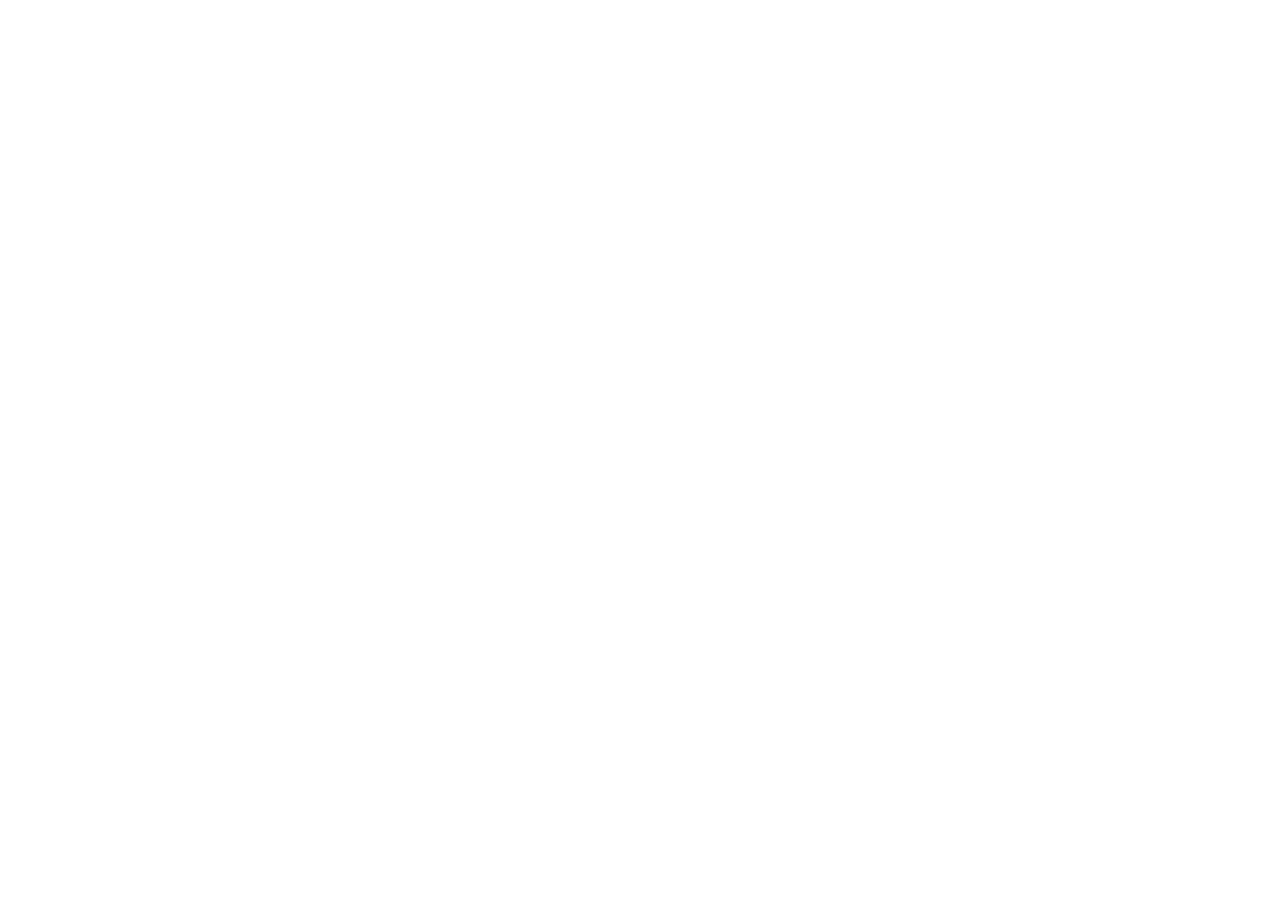
==== index.html @ 2f6a0514 "Boilerplate" ====
<!DOCTYPE html>

<html>
    <head>
        <link rel="stylesheet" href="styling.css">
        <title>Car Dealership Website</title>
    </head>

    <body>
        

        <script src="functions.js"></script>
    </body>
</html>
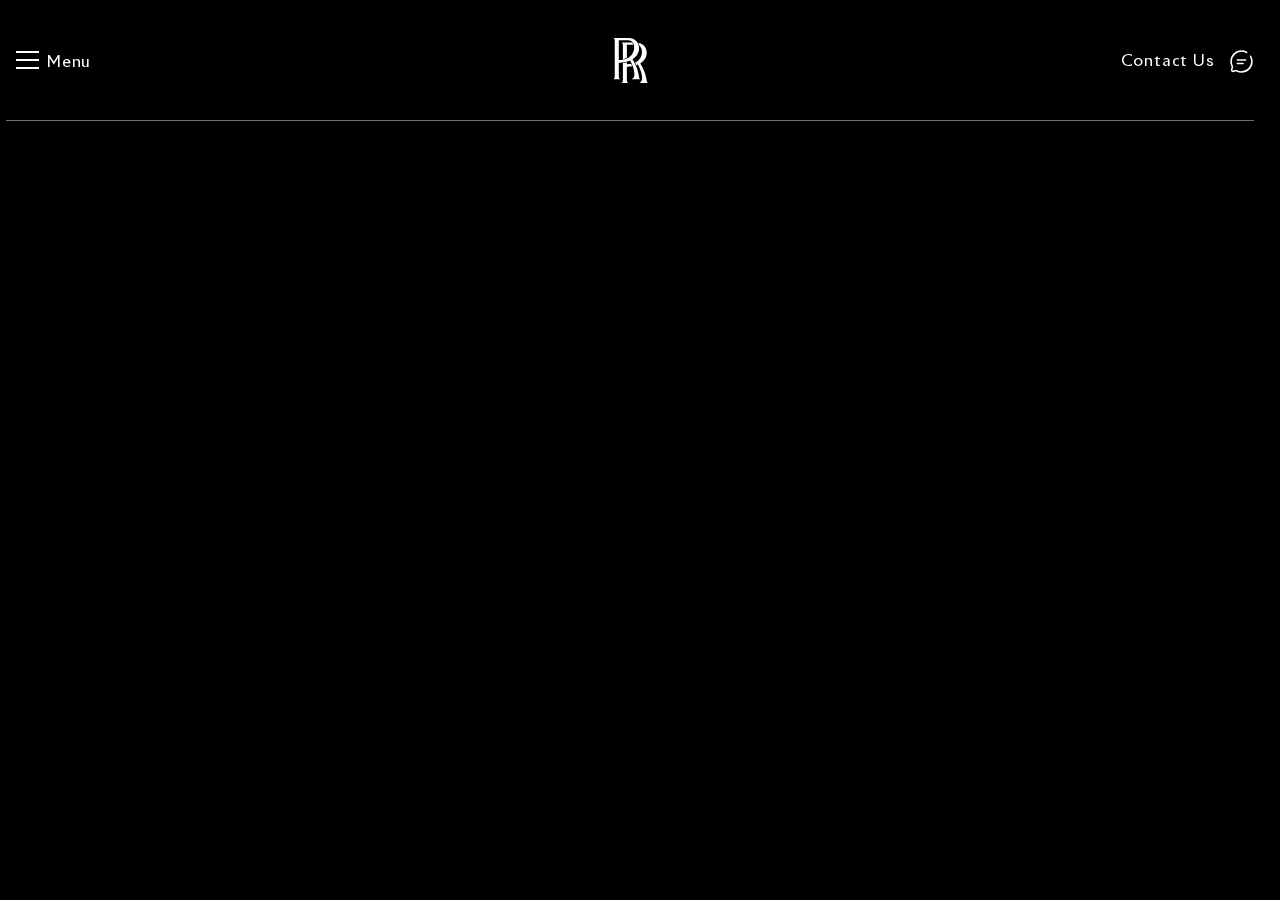
==== commit f84bbfb6: "Adjusted file structure" ====
--- a/index.html
+++ b/index.html
@@ -1,14 +1,245 @@
 <!DOCTYPE html>
 
-<html>
-    <head>
-        <link rel="stylesheet" href="styling.css">
-        <title>Car Dealership Website</title>
-    </head>
-
-    <body>
-        
-
-        <script src="functions.js"></script>
-    </body>
+<html lang="en-US">
+
+<head>
+  <meta charset="UTF-8">
+  <meta name="viewport" content="width=device-width, initial-scale=1.0">
+  <title>Car Dealership Website</title>
+
+  <link rel="stylesheet" href="/Source/styling.css">
+  <link rel="shortcut icon" type="image/png" href="/Images/favicon.png">
+  <link rel="stylesheet" href="https://cdnjs.cloudflare.com/ajax/libs/font-awesome/6.0.0-beta3/css/all.min.css">
+</head>
+
+<body>
+  <div role="main" class="container-wrapper">
+    <!-- Text in the middle and round select options -->
+    <section class="section" id="section1">
+      <div class="video-container">
+        <video id="video" preload="auto" muted loop style="opacity: 1;" aria-label="Background video of car series">
+          <source src="/Videos/VideoTemplate1.mp4" type="video/mp4">
+        </video>
+        <div class="homepage" aria-labelledby="homepage-title" aria-describedby="homepage-description">
+          <h2 id="homepage-title" class="home-text htext active-text">Skylines</h2>
+          <p id="homepage-description" class="home-text ptext active-text">GTR II SERIES
+          </p>
+          <div class="explore-button active-text">
+            <a href="#" class="atext" aria-label="Explore Skylines GTR II series">Explore Now</a>
+          </div>
+          <ul class="round-option-list" aria-label="Video selection options">
+            <li>
+              <a href="#" onclick="changeVideo('1')" aria-label="Play video option 1">
+                <svg height="16" width="16" viewBox="0 0 16 16" xmlns="http://www.w3.org/2000/svg"
+                  style="rotate: 180deg;">
+                  <circle class="selected" id="Circle-1" r="3" cx="8" cy="8" fill="white" aria-hidden="true" />
+                  <g class="animated-button-scale default-transform">
+                    <path class="animated-path" d="
+                                   M 0.75 8
+                                   A 7.25 7.25 0 0 1 8 0.75
+                                   L 8 0.75
+                                   A 7.25 7.25 0 0 1 15.25 8
+                                   A 7.25 7.25 0 0 1 8 15.25
+                                   L 8 15.25
+                                   A 7.25 7.25 0 0 1 0.75 8
+                                   " stroke-dasharray="48.553093477052 48.553093477052" stroke-dashoffset="-49"
+                      stroke="#ffffff" stroke-width="1.5" stroke-linecap="square" stroke-linejoin="round"
+                      fill="transparent" aria-hidden="true">
+                    </path>
+                  </g>
+                </svg>
+              </a>
+            </li>
+            <li>
+              <a href="#" onclick="changeVideo('2')">
+                <svg height="16" width="16" viewBox="0 0 16 16" xmlns="http://www.w3.org/2000/svg"
+                  style="rotate: 180deg;">
+                  <circle id="Circle-2" r="3" cx="8" cy="8" fill="white" aria-hidden="true" />
+                  <g class="animated-button-scale">
+                    <path class="animated-path" d="
+                                                 M 0.75 8
+                                                 A 7.25 7.25 0 0 1 8 0.75
+                                                 L 8 0.75
+                                                 A 7.25 7.25 0 0 1 15.25 8
+                                                 A 7.25 7.25 0 0 1 8 15.25
+                                                 L 8 15.25
+                                                 A 7.25 7.25 0 0 1 0.75 8
+                                                 " stroke-dasharray="48.553093477052 48.553093477052"
+                      stroke-dashoffset="-49" stroke="#ffffff" stroke-width="1.5" stroke-linecap="square"
+                      stroke-linejoin="round" fill="transparent" aria-hidden="true"></path>
+                  </g>
+                </svg>
+              </a>
+            </li>
+            <li>
+              <a href="#" onclick="changeVideo('3')">
+                <svg height="16" width="16" viewBox="0 0 16 16" xmlns="http://www.w3.org/2000/svg"
+                  style="rotate: 180deg;">
+                  <circle id="Circle-3" r="3" cx="8" cy="8" fill="white" aria-hidden="true" />
+                  <g class="animated-button-scale">
+                    <path class="animated-path" d="
+                                                 M 0.75 8
+                                                 A 7.25 7.25 0 0 1 8 0.75
+                                                 L 8 0.75
+                                                 A 7.25 7.25 0 0 1 15.25 8
+                                                 A 7.25 7.25 0 0 1 8 15.25
+                                                 L 8 15.25
+                                                 A 7.25 7.25 0 0 1 0.75 8
+                                                 " stroke-dasharray="48.553093477052 48.553093477052"
+                      stroke-dashoffset="-49" stroke="#ffffff" stroke-width="1.5" stroke-linecap="square"
+                      stroke-linejoin="round" fill="transparent" aria-hidden="true"></path>
+                  </g>
+                </svg>
+              </a>
+            </li>
+          </ul>
+        </div>
+      </div>
+    </section>
+    <!-- History of the dealership, lifestyle-->
+    <section class="section" id="section2" aria-label="History-and-Lifestyle">
+      <div class="second-homepage">
+        <div class="history">
+          <h1 style="text-align: center; padding-bottom: 10px; font-size: x-large;">History</h1>
+          <p>Fueled by a passion for precision and a relentless drive for technological advancement, Japanese automakers
+            continue to
+            evolve. Today, these cars embody a perfect fusion of heritage and modernity, celebrating a legacy of speed,
+            style, and
+            an uncompromising love for the driving experience.
+          </p>
+          <br>
+          <p>In 1997, the Japanese Grand Touring Championship (JGTC) brought the NTX series into the spotlight, a
+            testament to
+            Japan's racing spirit and technical prowess.</p>
+        </div>
+        <img class="image-hero" src="/Images/2-removebg-preview.png" alt="Image of the 1997 JGTC NTX car model">
+        <div class="lifestyle">
+          <h1 id="lifestyle-title" style="text-align: center; padding-bottom: 10px; font-size: x-large;">More Than
+            Just a Brand</h1>
+          <p>We are more than cars, more than performance, and more than technology. We are a lifestyle — a community
+            driven by
+            passion, united by the pursuit of excellence. Our brand represents freedom, adventure, and the thrill of the
+            open road.
+          </p>
+          <br>
+          <p>It's about embracing a culture of innovation and living every moment with purpose and style. Whether you
+            are
+            on the
+            track, cruising through city streets, or exploring the unknown, our legacy lives in every journey you take.
+            This is more
+            than just a brand, it is a way of life.</p>
+        </div>
+      </div>
+    </section>
+    <!-- Footer Section -->
+    <section class="section" id="section3" style="height: 245px;">
+      <footer>
+        <div class="social-media-icons">
+          <a href="https://www.instagram.com" target="_blank" aria-label="Instagram">
+            <i class="fab fa-instagram"></i>
+          </a>
+          <a href="https://www.twitter.com" target="_blank" aria-label="Twitter">
+            <i class="fab fa-twitter"></i>
+          </a>
+          <a href="https://www.facebook.com" target="_blank" aria-label="Facebook">
+            <i class="fab fa-facebook"></i>
+          </a>
+          <a href="https://www.pinterest.com" target="_blank" aria-label="Pinterest">
+            <i class="fab fa-pinterest"></i>
+          </a>
+          <a href="https://www.youtube.com" target="_blank" aria-label="Youtube">
+            <i class="fab fa-youtube"></i>
+          </a>
+          <a href="https://www.linkedin.com" target="_blank" aria-label="LinkedIn">
+            <i class="fab fa-linkedin"></i>
+          </a>
+          <a href="https://www.telegram.org" target="_blank" aria-label="Telegram">
+            <i class="fab fa-telegram"></i>
+          </a>
+          <a href="https://www.tiktok.com" target="_blank" aria-label="TikTok">
+            <i class="fab fa-tiktok"></i>
+          </a>
+        </div>
+        <span class="footer-keyline" aria-hidden="true"></span>
+        <div class="footer-lists">
+          <ul aria-label="Models">
+            <li>Car Models</li>
+            <li>Cool Car One</li>
+            <li>Cool Car Two</li>
+          </ul>
+          <ul aria-label="Maintenance and Accessories">
+            <li>Your Car</li>
+            <li>Maintenance</li>
+            <li>Accessories</li>
+          </ul>
+          <span class="footer-logo-container">
+            <a aria-label="Brand Logo" class="a-logo" href="index.html">
+              <span class="nav-logo" style="opacity: 1;" aria-hidden="true"></span>
+            </a>
+          </span>
+          <ul aria-label="Lifestyle">
+            <li>Lifestyle</li>
+            <li>Experiences</li>
+            <li>Design</li>
+          </ul>
+          <ul aria-label="Follow Us">
+            <li>Whatsapp</li>
+            <li>Instagram</li>
+            <li>Facebook</li>
+          </ul>
+        </div>
+      </footer>
+    </section>
+  </div>
+  <!-- Navigation Bar -->
+  <nav aria-label="primary navigation bar" class="nav-container component-grid-container">
+    <!-- Clickable Logo -->
+    <span class="logo-container">
+      <a aria-label="Brand Logo" class="a-logo" href="index.html">
+        <span class="nav-logo" style="opacity: 1;" aria-hidden="true"></span>
+      </a>
+    </span>
+    <!-- Contact Us button-->
+    <div class="contact-us-container">
+      <button type="button" class="contact-us-button" aria-label="Contact Us" onclick="toggleContactUsFormMenu()">
+        <span class="contact-us-text">Contact Us</span>
+        <span class="contact-us-icon" aria-hidden="true"></span>
+      </button>
+      <!-- Form Validation because we need that to meet project requirements -->
+      <form class="contact-us-form-validator-container hidden">
+        <p class="status-message" style="margin-left: 10px;"></p>
+        <label id="Full-Name">Name:</label>
+        <input type="text" style="margin-bottom: 5px;" placeholder=" *" required>
+        <label id="Email">Email:</label>
+        <input id="email" type="text" placeholder=" *" required><br>
+        <input type="submit" onclick="validateEmail(event)">
+      </form>
+    </div>
+    <!-- Keyline -->
+    <span class="nav-keyline"></span>
+  </nav>
+  <!-- Sliding Sidebar -->
+  <div class="slide">
+    <ul class="sidebar-list">
+      <li><a href="#" aria-label="Models">Models</a></li>
+      <li><a href="#" aria-label="Maintenance">Maintenance</a></li>
+      <li><a href="#" aria-label="Visionaries">Visionaries</a></li>
+      <li><a href="#" aria-label="Accessories">Accessories</a></li>
+      <li><a href="#" aria-label="About">About</a></li>
+    </ul>
+  </div>
+  <!-- Menu Button and Menu Text Wrapper -->
+  <div class="menu-container">
+    <div class="menu-animation" onclick="changeMenu()">
+      <span class="line top_line" aria-hidden="true"></span>
+      <span class="line middle_line" aria-hidden="true"></span>
+      <span class="line bottom_line" aria-hidden="true"></span>
+    </div>
+    <button type="button" class="menu-button" onclick="changeMenu()" aria-label="Menu toggle button">
+      <span class="menu-text">Menu</span>
+    </button>
+  </div>
+  <script src="/Source/animations.js"></script>
+</body>
+
 </html>--- a/Source/styling.css
+++ b/Source/styling.css
@@ -0,0 +1,801 @@
+@font-face {
+  font-family: "Riviera Nights";
+  src: url(/Fonts/RivieraNights-Regular.woff);
+}
+
+* {
+  margin: 0;
+  padding: 0;
+  border: 0;
+  font-size: 100%;
+  font: inherit;
+  vertical-align: baseline;
+}
+
+html,
+body {
+  position: relative;
+}
+
+html {
+  font-size: 62.5%;
+  text-rendering: optimizeLegibility;
+  scroll-padding-top: 0;
+}
+
+body {
+  overflow: hidden;
+  background-color: black;
+  font-size: 1.6rem;
+  letter-spacing: 0.03125em;
+  line-height: 1.5;
+  font-weight: 300;
+  overscroll-behavior: none;
+  overflow-x: hidden;
+  font-family: "Riviera Nights", "Gill Alt One MT", Helvetica, Arial,
+    -apple-system, sans-serif;
+}
+
+.container-wrapper {
+  scroll-snap-type: y mandatory;
+  overflow-y: scroll;
+  overflow-x: hidden;
+  height: 100vh;
+  scrollbar-width: thin;
+  scrollbar-color: #888 #333;
+}
+
+.container-wrapper.no-scroll {
+  pointer-events: none;
+}
+
+section {
+  display: flex;
+  justify-content: center;
+  align-items: center;
+  scroll-snap-align: start;
+  height: calc(100vh + 3px);
+}
+
+.component-grid-container {
+  display: grid;
+  grid-template-columns: 16px repeat(3, 1fr 16px) 1fr 16px;
+  grid-template-rows: auto auto auto auto;
+}
+
+@media only screen and (min-width: 768px) {
+  .component-grid-container {
+    grid-template-columns: 16px repeat(12, 1fr 16px);
+    grid-template-rows: auto auto auto;
+  }
+}
+
+@media only screen and (min-width: 1440px) {
+  .component-grid-container {
+    grid-template-columns: 16px 2fr 16px repeat(12, 96px 16px) 2fr 16px;
+    grid-template-rows: auto auto auto;
+  }
+}
+
+.nav-container {
+  opacity: 1;
+  background: linear-gradient(
+    0deg,
+    rgba(0, 0, 0, 0) 15%,
+    rgba(0, 0, 0, 0.25) 100%
+  );
+  backdrop-filter: blur(0px);
+  will-change: transform, background;
+  position: fixed;
+  height: 95px;
+  top: 0;
+  width: 100%;
+  justify-content: center;
+  align-items: center;
+  grid-template-rows: 95px auto auto;
+  transition: transform 1s ease, background 1s ease-in;
+  right: 10.1px;
+}
+
+.nav-container.blur {
+  transform: translate(0px, -60px);
+  background: linear-gradient(
+    0deg,
+    rgba(0, 0, 0, 0.3) 15%,
+    rgba(0, 0, 0, 0.5) 100%
+  );
+}
+
+.nav-container.retract {
+  transform: translate(0px, -120px);
+}
+
+@media only screen and (min-width: 768px) {
+  .nav-container {
+    height: 120px;
+    grid-template-rows: 120px auto auto;
+  }
+}
+
+@media only screen and (max-width: 1439px) {
+  .nav-container {
+    grid-template-columns: 16px repeat(4, 1fr 16px) 1fr 16px;
+  }
+}
+
+.nav-container span {
+  overflow: hidden;
+}
+
+.video-container {
+  position: relative;
+  display: flex;
+  justify-content: center;
+  align-items: center;
+  overflow: hidden;
+}
+
+#video {
+  position: relative;
+  width: 100%;
+  height: auto;
+  will-change: transform;
+  transition: opacity 500ms ease;
+}
+
+.fade-out {
+  opacity: 0;
+}
+
+.slide {
+  position: fixed;
+  left: 0;
+  top: 0;
+  align-items: center;
+  display: flex;
+  justify-content: center;
+  height: 100%;
+  width: 270px;
+  will-change: transform;
+  transition: transform 1s ease;
+  backdrop-filter: blur(10px);
+  transform: translateX(-270px);
+  z-index: 100;
+}
+
+li {
+  list-style: none;
+}
+
+.sidebar-list li a {
+  color: #ffff;
+  padding: 5px 0;
+  display: block;
+  text-align: right;
+  text-transform: capitalize;
+  text-decoration: none;
+  will-change: transform;
+  transition: transform 0.2s ease-out, color 0.2s ease-out;
+}
+
+ul li a:hover {
+  color: #8e8e8e;
+  transform: scale(1.5);
+}
+
+.slide.open {
+  transform: translateX(0);
+}
+
+.menu-container {
+  top: 0;
+  z-index: 150;
+  display: flex;
+  align-items: center;
+  gap: 8px;
+  justify-content: flex-start;
+  left: 90.5px;
+  position: fixed;
+  height: 97px;
+  transition: transform 0.5s ease;
+  will-change: transform;
+}
+
+.menu-container.retract {
+  transform: translate(0px, -30px);
+}
+
+.menu-container.retract2 {
+  transform: translate(0px, -90px);
+}
+
+@media only screen and (min-width: 768px) {
+  .menu-container {
+    height: 120px;
+  }
+}
+
+@media only screen and (max-width: 1439px) {
+  .menu-container {
+    left: 16.1px;
+  }
+}
+
+.menu-button {
+  cursor: pointer;
+  display: flex;
+  gap: 16px;
+  align-items: center;
+  background-color: transparent;
+}
+
+.menu-animation {
+  cursor: pointer;
+  display: flex;
+  flex-direction: column;
+  gap: 6px;
+  justify-content: center;
+  position: relative;
+}
+
+.menu-text {
+  position: relative;
+  top: 1.5px;
+  color: white;
+  letter-spacing: 0.05em;
+}
+
+.line {
+  width: 23px;
+  height: 2px;
+  background-color: #fff;
+  transform-origin: left;
+  will-change: transform;
+  transition: transform 0.5s ease, opacity 0.2s ease;
+}
+
+.menu-animation.open .middle_line {
+  opacity: 0;
+}
+
+.menu-animation.open .top_line {
+  position: relative;
+  transform: rotate(44deg);
+}
+
+.menu-animation.open .bottom_line {
+  position: relative;
+  transform: rotate(-43deg);
+}
+
+.logo-container {
+  display: flex;
+  align-items: center;
+  position: relative;
+  justify-content: center;
+  grid-column: 6 / span 1;
+  height: 97px;
+  transition: transform 1s ease;
+  will-change: transform;
+}
+
+.logo-container.retract {
+  transform: translate(0px, 30px) scale(0.8);
+}
+
+@media only screen and (min-width: 768px) {
+  .logo-container {
+    height: 120px;
+  }
+}
+
+@media only screen and (min-width: 768px) {
+  .logo-container {
+    grid-column: 5 / span 3;
+  }
+}
+
+@media only screen and (min-width: 1440px) {
+  .logo-container {
+    grid-column: 13 / span 5;
+  }
+}
+
+.a-logo {
+  justify-content: center;
+  align-items: center;
+  position: relative;
+  display: flex;
+  width: 90px;
+  height: 65px;
+}
+
+.nav-logo {
+  position: relative;
+  height: 45px;
+  width: 45px;
+  overflow: hidden;
+  background: url(/Images/HomePageLogo.svg);
+  background-size: 100%;
+  display: inline-block;
+}
+
+.contact-us-container {
+  justify-content: flex-end;
+  align-items: center;
+  display: flex;
+  height: 120px;
+  grid-column: 8 / span 4;
+  position: relative;
+  transition: transform 1s ease;
+  will-change: transform;
+}
+
+.contact-us-container.retract {
+  transform: translate(0px, 30px);
+}
+
+@media only screen and (max-width: 1439px) {
+  .contact-us-container {
+    right: 16.1px;
+  }
+}
+
+@media only screen and (min-width: 1440px) {
+  .contact-us-container {
+    height: 120px;
+    grid-column: 23 / span 4;
+  }
+}
+
+.contact-us-button {
+  display: flex;
+  flex-direction: row;
+  gap: 14px;
+  cursor: pointer;
+  background-color: transparent;
+  position: relative;
+}
+
+.contact-us-text {
+  top: 1.5px;
+  cursor: pointer;
+  color: white;
+  letter-spacing: 0.05em;
+  position: relative;
+}
+
+.contact-us-icon {
+  top: 1px;
+  position: relative;
+  width: 25px;
+  height: 25px;
+  overflow: hidden;
+  background: url(/Images/ContactUsIcon.svg) no-repeat center;
+  background-size: contain;
+  background-color: transparent;
+}
+
+.nav-keyline {
+  display: flex;
+  position: relative;
+  opacity: 0.5;
+  grid-row: 2 / span 1;
+  grid-column: 2 / span 9;
+  align-self: flex-start;
+  vertical-align: baseline;
+  height: 1px;
+  background-color: #ddd;
+  transition: opacity 0.5s ease;
+  will-change: transform;
+}
+
+.nav-keyline.retract {
+  opacity: 0;
+}
+
+@media only screen and (min-width: 768px) {
+  .nav-keyline {
+    grid-column: 2 / span 9;
+  }
+}
+
+@media only screen and (min-width: 1440px) {
+  .nav-keyline {
+    grid-column: 4 / span 23;
+  }
+}
+
+.homepage {
+  display: flex;
+  flex-direction: column;
+  width: 100vw;
+  position: absolute;
+  text-align: center;
+  justify-content: center;
+  height: 100vh;
+  left: 0;
+  right: 0;
+  overflow: hidden;
+}
+
+.home-text {
+  color: #ffff;
+  margin-right: -1.2rem;
+  margin-left: 0.8rem;
+  letter-spacing: 0.22em;
+  font: inherit;
+  margin-bottom: 1.4rem;
+  text-transform: uppercase;
+  vertical-align: baseline;
+  line-height: 0.8;
+  opacity: 0;
+}
+
+.htext {
+  font-size: 7rem;
+  font-weight: 300;
+}
+
+.ptext {
+  font-size: 2.3rem;
+  line-height: 1.6086956522;
+}
+
+.explore-button {
+  opacity: 0;
+  align-self: center;
+  display: inline-flex;
+  top: 15px;
+  position: relative;
+  min-height: 46px;
+  padding: 0 16px;
+  width: 306px;
+  text-align: center;
+  align-items: center;
+  justify-content: center;
+}
+
+@keyframes fadeInUpAnimation {
+  from {
+    opacity: 0;
+    transform: translate3d(0, 100px, 0);
+  }
+
+  to {
+    opacity: 1;
+    transform: translate3d(0, 0, 0);
+  }
+}
+
+.htext.active-text {
+  will-change: transform;
+  animation: fadeInUpAnimation 0.4s ease;
+  animation-fill-mode: both;
+  animation-delay: 0ms;
+}
+
+.ptext.active-text {
+  will-change: transform;
+  animation: fadeInUpAnimation 0.4s ease;
+  animation-fill-mode: both;
+  animation-delay: 200ms;
+}
+
+.explore-button.active-text {
+  will-change: transform;
+  animation: fadeInUpAnimation 0.4s ease;
+  animation-fill-mode: both;
+  animation-delay: 400ms;
+}
+
+@keyframes fadeInDownAnimation {
+  from {
+    opacity: 1;
+    transform: translate3d(0, 0, 0);
+  }
+
+  to {
+    opacity: 0;
+    transform: translate3d(0, 100px, 0);
+  }
+}
+
+.htext.inactive-text {
+  will-change: transform;
+  animation: fadeInDownAnimation 0.4s ease-out;
+  animation-fill-mode: both;
+  animation-delay: 400ms;
+}
+
+.ptext.inactive-text {
+  will-change: transform;
+  animation: fadeInDownAnimation 0.4s ease-out;
+  animation-fill-mode: both;
+  animation-delay: 200ms;
+}
+
+.explore-button.inactive-text {
+  will-change: transform;
+  animation: fadeInDownAnimation 0.4s ease-out;
+  animation-fill-mode: both;
+  animation-delay: 0ms;
+}
+
+.atext {
+  display: inline-block;
+  font-weight: 500;
+  letter-spacing: 0.1666666667em;
+  font-size: 1.2rem;
+  width: 100%;
+  height: 100%;
+  border-radius: 30px;
+  background-color: #ffff;
+  align-content: center;
+  line-height: 2;
+  text-transform: uppercase;
+  padding-right: 0;
+  position: relative;
+  will-change: right, padding;
+  text-decoration: none;
+  color: #151515;
+}
+
+.round-option-list {
+  top: 83%;
+  display: grid;
+  position: absolute;
+  align-self: center;
+  row-gap: 20px;
+  transform: rotate(-90deg);
+}
+
+.round-option-list li {
+  display: inline;
+}
+
+.round-option-list li a {
+  text-decoration: none;
+  align-content: center;
+}
+
+.round-option-list li a svg circle {
+  opacity: 0.5;
+}
+
+.round-option-list li a svg circle.selected {
+  will-change: transition;
+  transition: opacity 0.5s ease;
+  opacity: 1;
+}
+
+.animated-button-scale {
+  will-change: transform;
+  transform-origin: 0px 0px;
+  transform: matrix(0.4, 0, 0, 0.4, 4.8, 4.8);
+  transition: transform 500ms ease;
+}
+
+.animated-button-scale.default-transform {
+  transform: matrix(1, 0, 0, 1, 0, 0);
+}
+
+.animated-path {
+  will-change: transform;
+  transition: stroke-dashoffset 15s ease-in;
+}
+
+.stopped {
+  transition: none;
+}
+
+.second-homepage {
+  align-items: center;
+  display: flex;
+  flex-direction: row;
+  text-align: center;
+  position: relative;
+  height: calc(100vh + 5px);
+  overflow: hidden;
+  width: 100%;
+  background: linear-gradient(135deg, #303030 49.9%, white 50.1%);
+}
+
+.history {
+  opacity: 0;
+  transform: translateY(100px);
+  transition: opacity 0.6s ease, transform 0.6s ease;
+  font-size: small;
+  max-width: fit-content;
+  top: -70px;
+  padding-left: 15.1px;
+  padding-right: 5px;
+  color: #ffff;
+  position: relative;
+}
+
+.image-hero {
+  opacity: 0;
+  position: relative;
+  width: fit-content;
+  height: auto;
+  min-height: 350px;
+  top: 20px;
+  max-height: calc(100vh / 2);
+}
+
+.lifestyle {
+  opacity: 0;
+  transform: translateY(100px);
+  transition: opacity 0.6s ease, transform 0.6s ease;
+  font-size: small;
+  max-width: fit-content;
+  top: 120px;
+  padding-right: 15.1px;
+  padding-left: 5px;
+  color: #151515;
+  position: relative;
+}
+
+@media only screen and (min-width: 1440px) {
+  .history {
+    font-size: medium;
+    padding-left: 120px;
+  }
+}
+
+@media only screen and (min-width: 1440px) {
+  .lifestyle {
+    font-size: medium;
+    padding-right: 120px;
+  }
+}
+
+@keyframes slideUp {
+  from {
+    transform: translateY(300px);
+    opacity: 0;
+  }
+  to {
+    transform: translateY(0);
+    opacity: 1;
+  }
+}
+
+@keyframes slideDown {
+  from {
+    transform: translateY(-300px);
+    opacity: 0;
+  }
+  to {
+    transform: translateY(0);
+    opacity: 1;
+  }
+}
+
+.slide-up {
+  animation: slideUp 1s forwards;
+}
+
+.slide-down {
+  animation: slideDown 1s forwards;
+}
+
+@keyframes popUp {
+  from {
+    transform: translateY(-400px);
+    opacity: 0;
+  }
+  to {
+    transform: translateY(0);
+    opacity: 1;
+  }
+}
+
+.pop-up {
+  animation: popUp 1s forwards;
+  animation-delay: 0.5s;
+}
+
+footer {
+  display: flex;
+  flex-direction: column;
+  height: 100%;
+  width: 100%;
+  padding-left: 100px;
+  padding-right: 100px;
+  align-content: center;
+  row-gap: 10px;
+}
+
+.social-media-icons {
+  display: flex;
+  flex-direction: row;
+  justify-content: center;
+  align-items: center;
+  height: 75px;
+  gap: 75px;
+}
+
+.social-media-icons a {
+  top: 8px;
+  position: relative;
+}
+
+.fab {
+  color: white;
+  font-size: 24px;
+  margin: 0 10px;
+}
+
+.footer-keyline {
+  display: flex;
+  position: relative;
+  width: 100%;
+  opacity: 0.5;
+  height: 1px;
+  background-color: #ddd;
+  transition: opacity 0.5s ease;
+  will-change: transform;
+}
+
+.footer-lists {
+  display: flex;
+  flex-direction: row;
+  justify-content: center;
+  align-items: center;
+  column-gap: 150px;
+  height: 100%;
+}
+
+.footer-lists ul {
+  cursor: pointer;
+  display: flex;
+  flex-direction: column;
+  row-gap: 10px;
+  color: white;
+}
+
+.footer-logo-container {
+  display: flex;
+  align-items: center;
+  position: relative;
+  height: 97px;
+}
+
+.contact-us-form-validator-container {
+  display: flex;
+  justify-content: center;
+  flex-direction: column;
+  position: fixed;
+  background-color: #151515;
+  top: 140px;
+  right: -32px;
+
+  height: 225px;
+  width: 200px;
+
+  border: 2px solid white; /* Adds a white border with 2px thickness */
+  border-radius: 8px; /* Optional: adds rounded corners */
+}
+
+.contact-us-form-validator-container * {
+  margin-left: 10px;
+  margin-right: 10px;
+}
+
+.hidden {
+  visibility: hidden;
+}
+
+.contact-us-form-validator-container label {
+  color: #fff;
+}
+
+.status-message.error {
+  color: red;
+}
+
+.status-message.success {
+  color: greenyellow;
+}